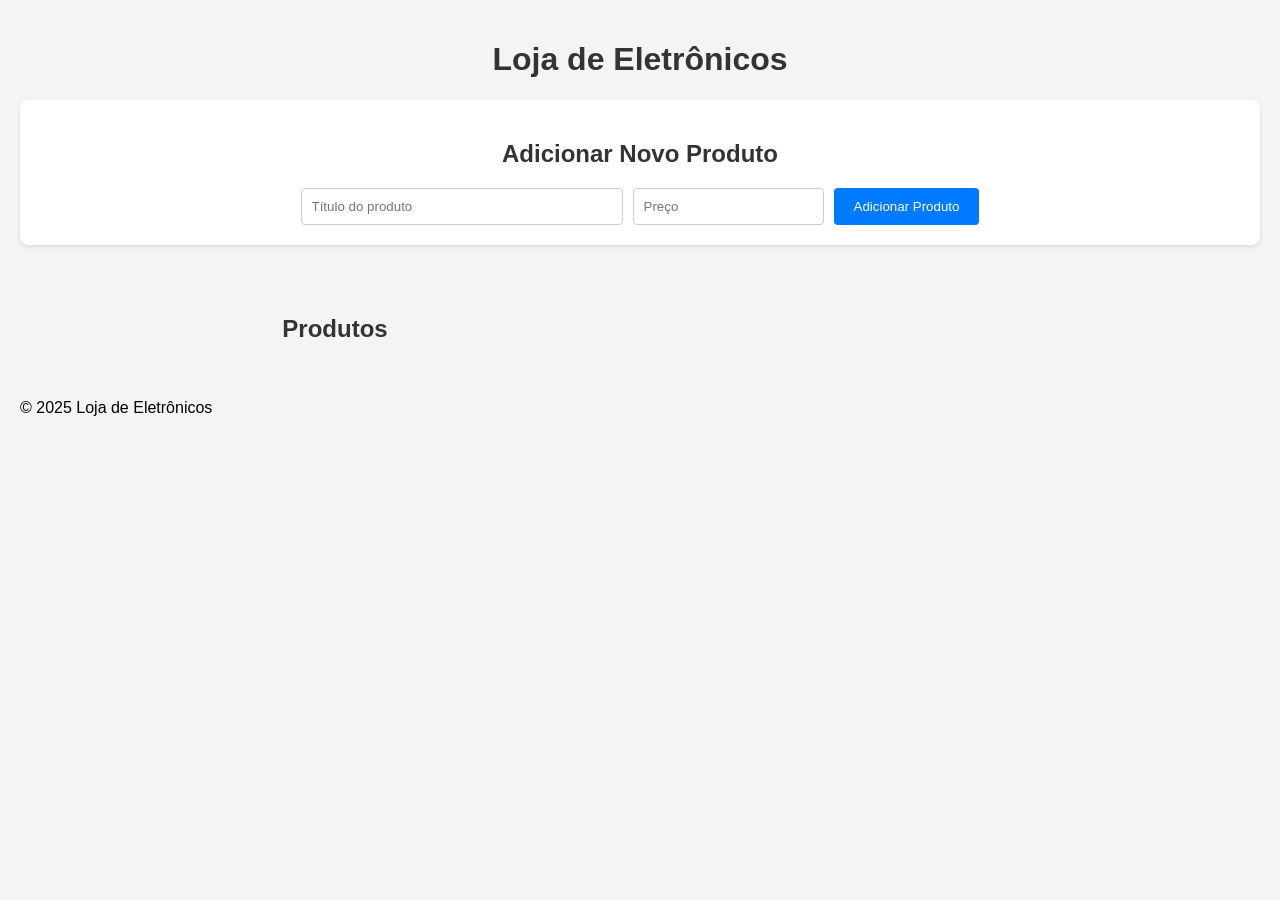
==== index.html @ 17fe3595 "aula 04 feito com css puro" ====
<!DOCTYPE html>
<html lang="pt-BR">
<head>
    <meta charset="UTF-8">
    <meta name="viewport" content="width=device-width, initial-scale=1.0">
    <title>Catálogo Digital</title>
    <link rel="stylesheet" href="style.css">
</head>
<body>
    <header>
        <h1>Loja de Eletrônicos</h1>
    </header>
    
    <main>
        <section id="form-produto" class="form-container">
            <h2>Adicionar Novo Produto</h2>
            <form id="form-produto">
                <input type="text" id="input-titulo" placeholder="Título do produto" required>
                <input type="number" id="input-preco" placeholder="Preço" step="0.01" required>
                <button type="submit">Adicionar Produto</button>
            </form>
        </section>
        <section id="catalogo"  class="catalogo-container">
            <h2>Produtos</h2>
            <div id="catalogo"></div>
        </section>
    </main>
    <footer>
        <p>&copy; 2025 Loja de Eletrônicos</p>
    </footer>
    <script src="script.js"></script>
</body>
</html>
---- style.css ----
body {
    font-family: sans-serif;
    margin: 0;
    padding: 20px;
    background-color: #f4f4f4;
}

h1, h2 {
    text-align: center;
    color: #333;
}

.form-container {
    background-color: #fff;
    padding: 20px;
    border-radius: 8px;
    box-shadow: 0 2px 4px rgba(0,0,0,0.1);
    margin-bottom: 30px;
}

form {
    display: flex;
    gap: 10px;
    justify-content: center;
}

input {
    padding: 10px;
    border: 1px solid #ccc;
    border-radius: 4px;
}

input[type="text"] {
    width: 300px;
}

button {
    padding: 10px 20px;
    background-color: #007BFF;
    color: white;
    border: none;
    border-radius: 4px;
    cursor: pointer;
}

button:hover {
    background-color: #0056b3;
}

#catalogo {
  display: grid;
  /* Cria colunas responsivas: o navegador tentará encaixar o máximo
     de colunas com no mínimo 280px. O espaço restante é distribuído. */
  grid-template-columns: repeat(auto-fit, minmax(280px, 1fr));
  gap: 20px; /* Espaçamento entre os cards */
  padding: 20px;
}

.card-produto {
    background-color: #fff;
    border: 1px solid #ddd;
    border-radius: 8px;
    padding: 15px;
    text-align: center;
    box-shadow: 0 2px 4px rgba(0,0,0,0.1);
    display: flex;
    flex-direction: column;
    justify-content: space-between;
}

.card-produto img {
    max-width: 100%;
    height: 200px;
    object-fit: contain;
    margin-bottom: 15px;
}

.card-produto h3 {
    font-size: 1.1em;
    margin: 10px 0;
    flex-grow: 1;
}

.card-produto p {
    color: #007BFF;
    font-weight: bold;
    font-size: 1.2em;
}
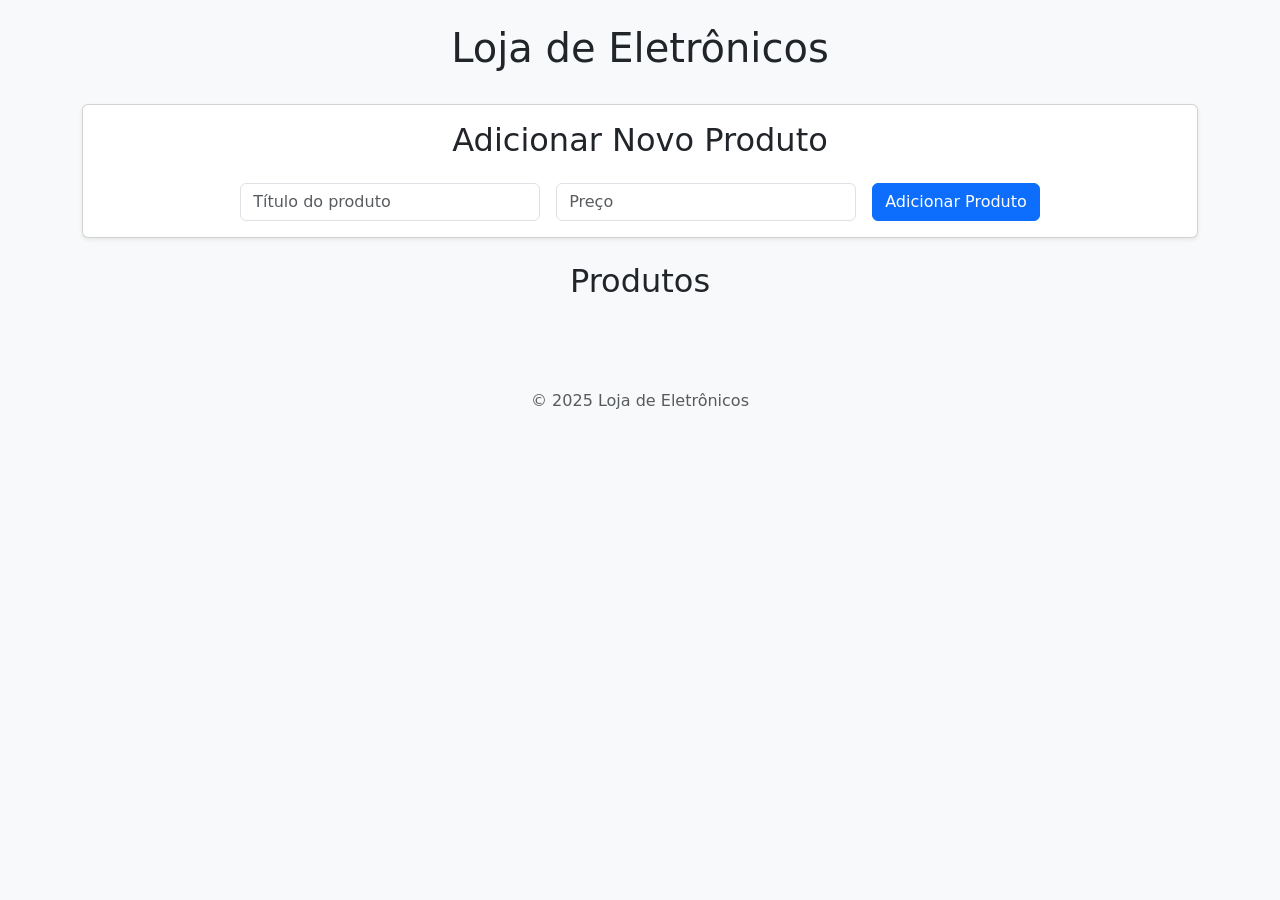
==== commit 23217bf2: "finalizado com bootstrap" ====
--- a/index.html
+++ b/index.html
@@ -4,30 +4,37 @@
     <meta charset="UTF-8">
     <meta name="viewport" content="width=device-width, initial-scale=1.0">
     <title>Catálogo Digital</title>
+    <link href="https://cdn.jsdelivr.net/npm/bootstrap@5.3.0/dist/css/bootstrap.min.css" rel="stylesheet">
     <link rel="stylesheet" href="style.css">
 </head>
-<body>
-    <header>
-        <h1>Loja de Eletrônicos</h1>
+<body class="bg-light">
+    <header class="text-center py-4">
+        <h1 class="text-dark">Loja de Eletrônicos</h1>
     </header>
-    
-    <main>
-        <section id="form-produto" class="form-container">
-            <h2>Adicionar Novo Produto</h2>
-            <form id="form-produto">
-                <input type="text" id="input-titulo" placeholder="Título do produto" required>
-                <input type="number" id="input-preco" placeholder="Preço" step="0.01" required>
-                <button type="submit">Adicionar Produto</button>
-            </form>
+
+    <main class="container">
+        <section id="form-produto" class="card shadow-sm mb-4">
+            <div class="card-body">
+                <h2 class="card-title text-center mb-4">Adicionar Novo Produto</h2>
+                <form id="form-produto" class="d-flex justify-content-center gap-3">
+                    <input type="text" id="input-titulo" class="form-control" placeholder="Título do produto" required>
+                    <input type="number" id="input-preco" class="form-control" placeholder="Preço" step="0.01" required>
+                    <button type="submit" class="btn btn-primary">Adicionar Produto</button>
+                </form>
+            </div>
         </section>
-        <section id="catalogo"  class="catalogo-container">
-            <h2>Produtos</h2>
-            <div id="catalogo"></div>
+
+        <section id="catalogo-container" class="mb-4">
+            <h2 class="text-center mb-4">Produtos</h2>
+            <div id="catalogo" class="d-flex flex-wrap justify-content-center gap-3"></div>
         </section>
     </main>
-    <footer>
-        <p>&copy; 2025 Loja de Eletrônicos</p>
+
+    <footer class="text-center py-3 mt-5">
+        <p class="text-muted mb-0">&copy; 2025 Loja de Eletrônicos</p>
     </footer>
+
+    <script src="https://cdn.jsdelivr.net/npm/bootstrap@5.3.0/dist/js/bootstrap.bundle.min.js"></script>
     <script src="script.js"></script>
 </body>
 </html>
--- a/style.css
+++ b/style.css
@@ -1,61 +1,8 @@
-body {
-    font-family: sans-serif;
-    margin: 0;
-    padding: 20px;
-    background-color: #f4f4f4;
+#form-produto input {
+    max-width: 300px;
 }
 
-h1, h2 {
-    text-align: center;
-    color: #333;
-}
-
-.form-container {
-    background-color: #fff;
-    padding: 20px;
-    border-radius: 8px;
-    box-shadow: 0 2px 4px rgba(0,0,0,0.1);
-    margin-bottom: 30px;
-}
-
-form {
-    display: flex;
-    gap: 10px;
-    justify-content: center;
-}
-
-input {
-    padding: 10px;
-    border: 1px solid #ccc;
-    border-radius: 4px;
-}
-
-input[type="text"] {
-    width: 300px;
-}
-
-button {
-    padding: 10px 20px;
-    background-color: #007BFF;
-    color: white;
-    border: none;
-    border-radius: 4px;
-    cursor: pointer;
-}
-
-button:hover {
-    background-color: #0056b3;
-}
-
-#catalogo {
-  display: grid;
-  /* Cria colunas responsivas: o navegador tentará encaixar o máximo
-     de colunas com no mínimo 280px. O espaço restante é distribuído. */
-  grid-template-columns: repeat(auto-fit, minmax(280px, 1fr));
-  gap: 20px; /* Espaçamento entre os cards */
-  padding: 20px;
-}
-
+/* Estilos específicos para os cards de produto */
 .card-produto {
     background-color: #fff;
     border: 1px solid #ddd;
@@ -69,20 +16,28 @@
 }
 
 .card-produto img {
-    max-width: 100%;
-    height: 200px;
-    object-fit: contain;
-    margin-bottom: 15px;
+   max-width: 100%;
+   height: 200px;
+   object-fit: contain;
+   margin-bottom: 15px;
 }
 
 .card-produto h3 {
-    font-size: 1.1em;
-    margin: 10px 0;
-    flex-grow: 1;
+   font-size: 1.1em;
+   margin: 10px 0;
+   flex-grow: 1;
+   color: #333;
+   min-height:40px;
 }
 
 .card-produto p {
-    color: #007BFF;
-    font-weight: bold;
-    font-size: 1.2em;
+   color: #007BFF;
+   font-weight: bold;
+   font-size: 1.2em;
+   margin-bottom: 0;
+}
+
+.card-produto {
+    flex: 0 1 calc(33.333% - 1rem);
+    box-sizing: border-box;
 }
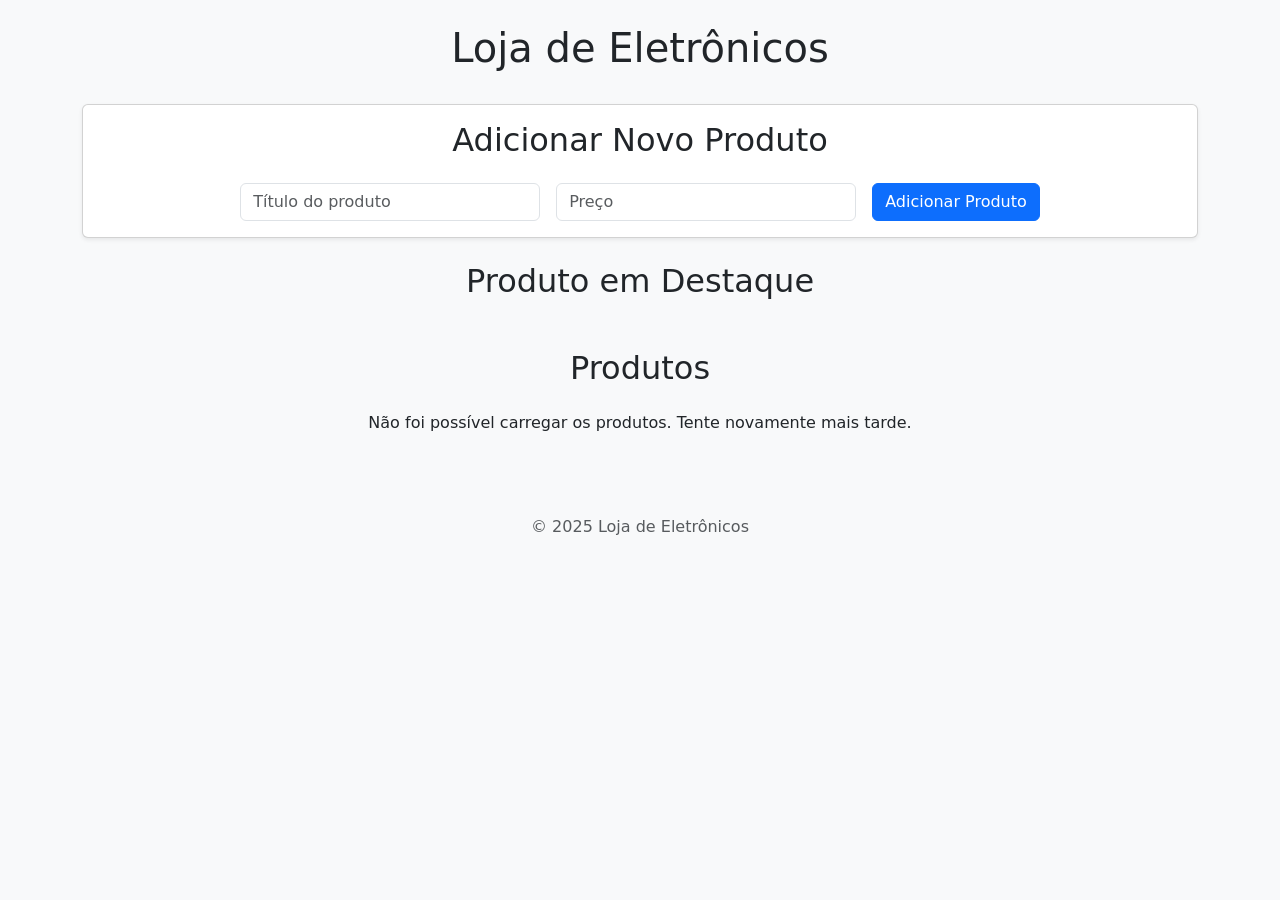
==== commit 12760f44: "aula 05 finalizada" ====
--- a/index.html
+++ b/index.html
@@ -24,6 +24,11 @@
             </div>
         </section>
 
+        <section id="destaque-container" class="mb-4">
+            <h2 class="text-center mb-4">Produto em Destaque</h2>
+            <div id="destaque" class="d-flex justify-content-center"></div>
+        </section>
+
         <section id="catalogo-container" class="mb-4">
             <h2 class="text-center mb-4">Produtos</h2>
             <div id="catalogo" class="d-flex flex-wrap justify-content-center gap-3"></div>
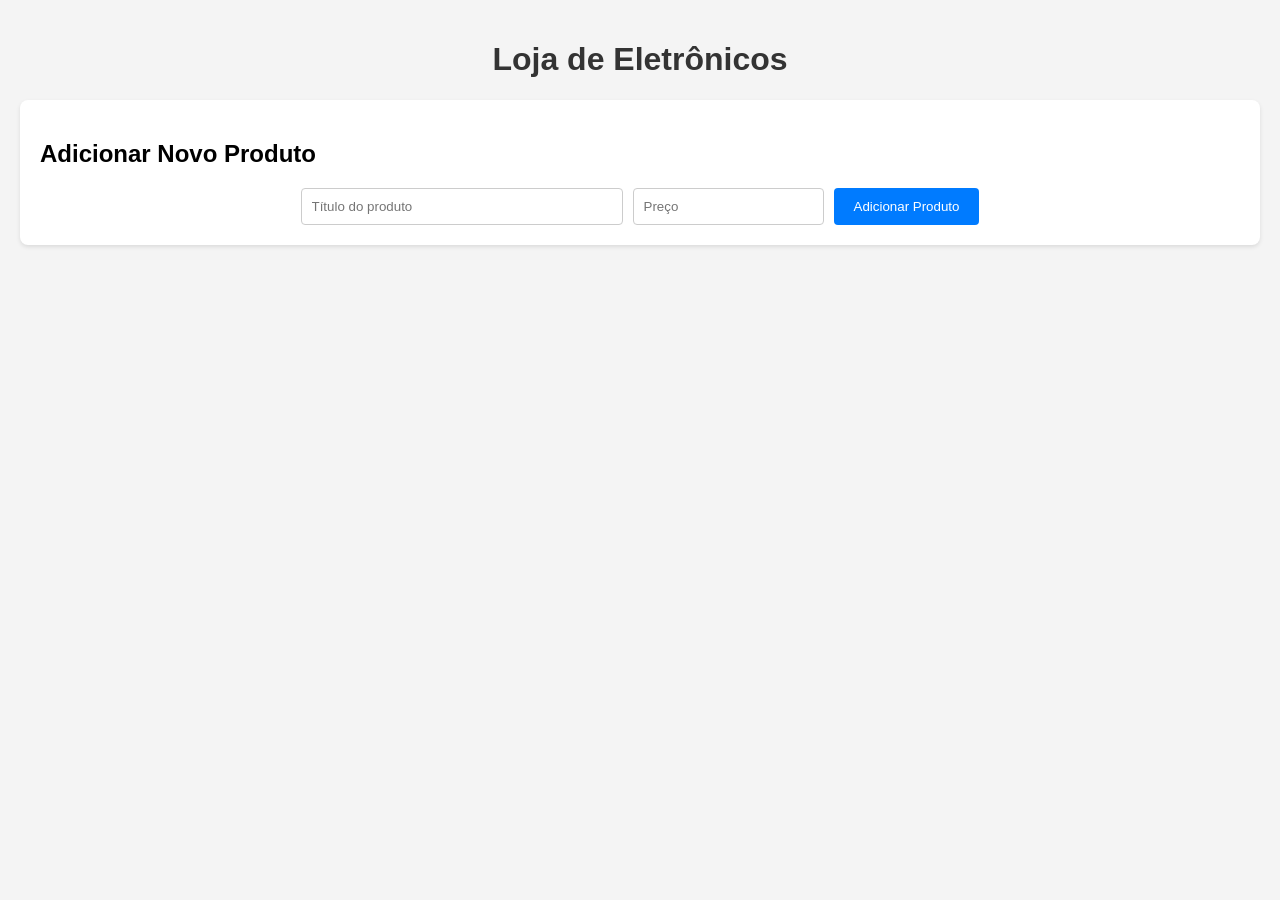
==== commit 1f19bb77: "Merge dcb19c95ec3711a5b4b70356e2f1523fcbedbc2f into 1933bc17e5f8ee1e27b6c43b30355aa714f2b8d4" ====
--- a/index.html
+++ b/index.html
@@ -4,42 +4,22 @@
     <meta charset="UTF-8">
     <meta name="viewport" content="width=device-width, initial-scale=1.0">
     <title>Catálogo Digital</title>
-    <link href="https://cdn.jsdelivr.net/npm/bootstrap@5.3.0/dist/css/bootstrap.min.css" rel="stylesheet">
     <link rel="stylesheet" href="style.css">
 </head>
-<body class="bg-light">
-    <header class="text-center py-4">
-        <h1 class="text-dark">Loja de Eletrônicos</h1>
-    </header>
+<body>
+    <h1>Loja de Eletrônicos</h1>
 
-    <main class="container">
-        <section id="form-produto" class="card shadow-sm mb-4">
-            <div class="card-body">
-                <h2 class="card-title text-center mb-4">Adicionar Novo Produto</h2>
-                <form id="form-produto" class="d-flex justify-content-center gap-3">
-                    <input type="text" id="input-titulo" class="form-control" placeholder="Título do produto" required>
-                    <input type="number" id="input-preco" class="form-control" placeholder="Preço" step="0.01" required>
-                    <button type="submit" class="btn btn-primary">Adicionar Produto</button>
-                </form>
-            </div>
-        </section>
+    <div class="form-container">
+        <h2>Adicionar Novo Produto</h2>
+        <form id="form-produto">
+            <input type="text" id="input-titulo" placeholder="Título do produto" required>
+            <input type="number" id="input-preco" placeholder="Preço" step="0.01" required>
+            <button type="submit">Adicionar Produto</button>
+        </form>
+    </div>
 
-        <section id="destaque-container" class="mb-4">
-            <h2 class="text-center mb-4">Produto em Destaque</h2>
-            <div id="destaque" class="d-flex justify-content-center"></div>
-        </section>
+    <div id="catalogo" class="catalogo-container"></div>
 
-        <section id="catalogo-container" class="mb-4">
-            <h2 class="text-center mb-4">Produtos</h2>
-            <div id="catalogo" class="d-flex flex-wrap justify-content-center gap-3"></div>
-        </section>
-    </main>
-
-    <footer class="text-center py-3 mt-5">
-        <p class="text-muted mb-0">&copy; 2025 Loja de Eletrônicos</p>
-    </footer>
-
-    <script src="https://cdn.jsdelivr.net/npm/bootstrap@5.3.0/dist/js/bootstrap.bundle.min.js"></script>
     <script src="script.js"></script>
 </body>
 </html>
--- a/style.css
+++ b/style.css
@@ -1,8 +1,58 @@
-#form-produto input {
-    max-width: 300px;
+body {
+    font-family: Arial, sans-serif;
+    margin: 0;
+    padding: 20px;
+    background-color: #f4f4f4;
 }
 
-/* Estilos específicos para os cards de produto */
+h1 {
+    text-align: center;
+    color: #333;
+}
+
+.form-container {
+    background-color: #fff;
+    padding: 20px;
+    border-radius: 8px;
+    box-shadow: 0 2px 4px rgba(0,0,0,0.1);
+    margin-bottom: 30px;
+}
+
+form {
+    display: flex;
+    gap: 10px;
+    justify-content: center;
+}
+
+input {
+    padding: 10px;
+    border: 1px solid #ccc;
+    border-radius: 4px;
+}
+
+input[type="text"] {
+    width: 300px;
+}
+
+button {
+    padding: 10px 20px;
+    background-color: #007BFF;
+    color: white;
+    border: none;
+    border-radius: 4px;
+    cursor: pointer;
+}
+
+button:hover {
+    background-color: #0056b3;
+}
+
+.catalogo-container {
+    display: grid;
+    grid-template-columns: repeat(auto-fill, minmax(250px, 1fr));
+    gap: 20px;
+}
+
 .card-produto {
     background-color: #fff;
     border: 1px solid #ddd;
@@ -16,28 +66,20 @@
 }
 
 .card-produto img {
-   max-width: 100%;
-   height: 200px;
-   object-fit: contain;
-   margin-bottom: 15px;
+    max-width: 100%;
+    height: 200px;
+    object-fit: contain;
+    margin-bottom: 15px;
 }
 
 .card-produto h3 {
-   font-size: 1.1em;
-   margin: 10px 0;
-   flex-grow: 1;
-   color: #333;
-   min-height:40px;
+    font-size: 1.1em;
+    margin: 10px 0;
+    flex-grow: 1;
 }
 
 .card-produto p {
-   color: #007BFF;
-   font-weight: bold;
-   font-size: 1.2em;
-   margin-bottom: 0;
-}
-
-.card-produto {
-    flex: 0 1 calc(33.333% - 1rem);
-    box-sizing: border-box;
+    color: #007BFF;
+    font-weight: bold;
+    font-size: 1.2em;
 }
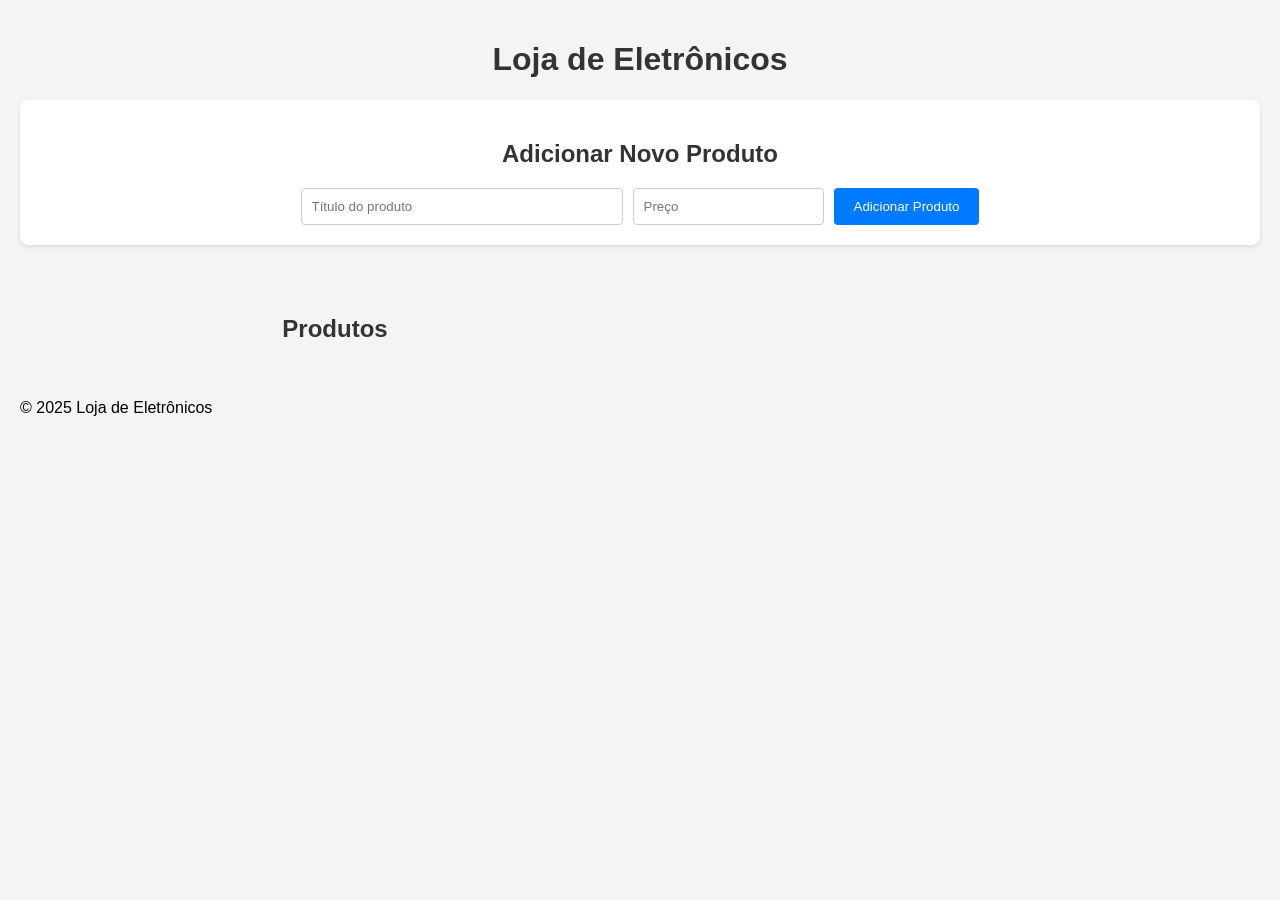
==== commit c92b5399: "Merge 17fe35952627db30e81aa0faf7fb9b77ea896979 into dcb19c95ec3711a5b4b70356e2f1523fcbedbc2f" ====
--- a/index.html
+++ b/index.html
@@ -7,19 +7,27 @@
     <link rel="stylesheet" href="style.css">
 </head>
 <body>
-    <h1>Loja de Eletrônicos</h1>
-
-    <div class="form-container">
-        <h2>Adicionar Novo Produto</h2>
-        <form id="form-produto">
-            <input type="text" id="input-titulo" placeholder="Título do produto" required>
-            <input type="number" id="input-preco" placeholder="Preço" step="0.01" required>
-            <button type="submit">Adicionar Produto</button>
-        </form>
-    </div>
-
-    <div id="catalogo" class="catalogo-container"></div>
-
+    <header>
+        <h1>Loja de Eletrônicos</h1>
+    </header>
+    
+    <main>
+        <section id="form-produto" class="form-container">
+            <h2>Adicionar Novo Produto</h2>
+            <form id="form-produto">
+                <input type="text" id="input-titulo" placeholder="Título do produto" required>
+                <input type="number" id="input-preco" placeholder="Preço" step="0.01" required>
+                <button type="submit">Adicionar Produto</button>
+            </form>
+        </section>
+        <section id="catalogo"  class="catalogo-container">
+            <h2>Produtos</h2>
+            <div id="catalogo"></div>
+        </section>
+    </main>
+    <footer>
+        <p>&copy; 2025 Loja de Eletrônicos</p>
+    </footer>
     <script src="script.js"></script>
 </body>
 </html>
--- a/style.css
+++ b/style.css
@@ -1,11 +1,11 @@
 body {
-    font-family: Arial, sans-serif;
+    font-family: sans-serif;
     margin: 0;
     padding: 20px;
     background-color: #f4f4f4;
 }
 
-h1 {
+h1, h2 {
     text-align: center;
     color: #333;
 }
@@ -47,10 +47,13 @@
     background-color: #0056b3;
 }
 
-.catalogo-container {
-    display: grid;
-    grid-template-columns: repeat(auto-fill, minmax(250px, 1fr));
-    gap: 20px;
+#catalogo {
+  display: grid;
+  /* Cria colunas responsivas: o navegador tentará encaixar o máximo
+     de colunas com no mínimo 280px. O espaço restante é distribuído. */
+  grid-template-columns: repeat(auto-fit, minmax(280px, 1fr));
+  gap: 20px; /* Espaçamento entre os cards */
+  padding: 20px;
 }
 
 .card-produto {
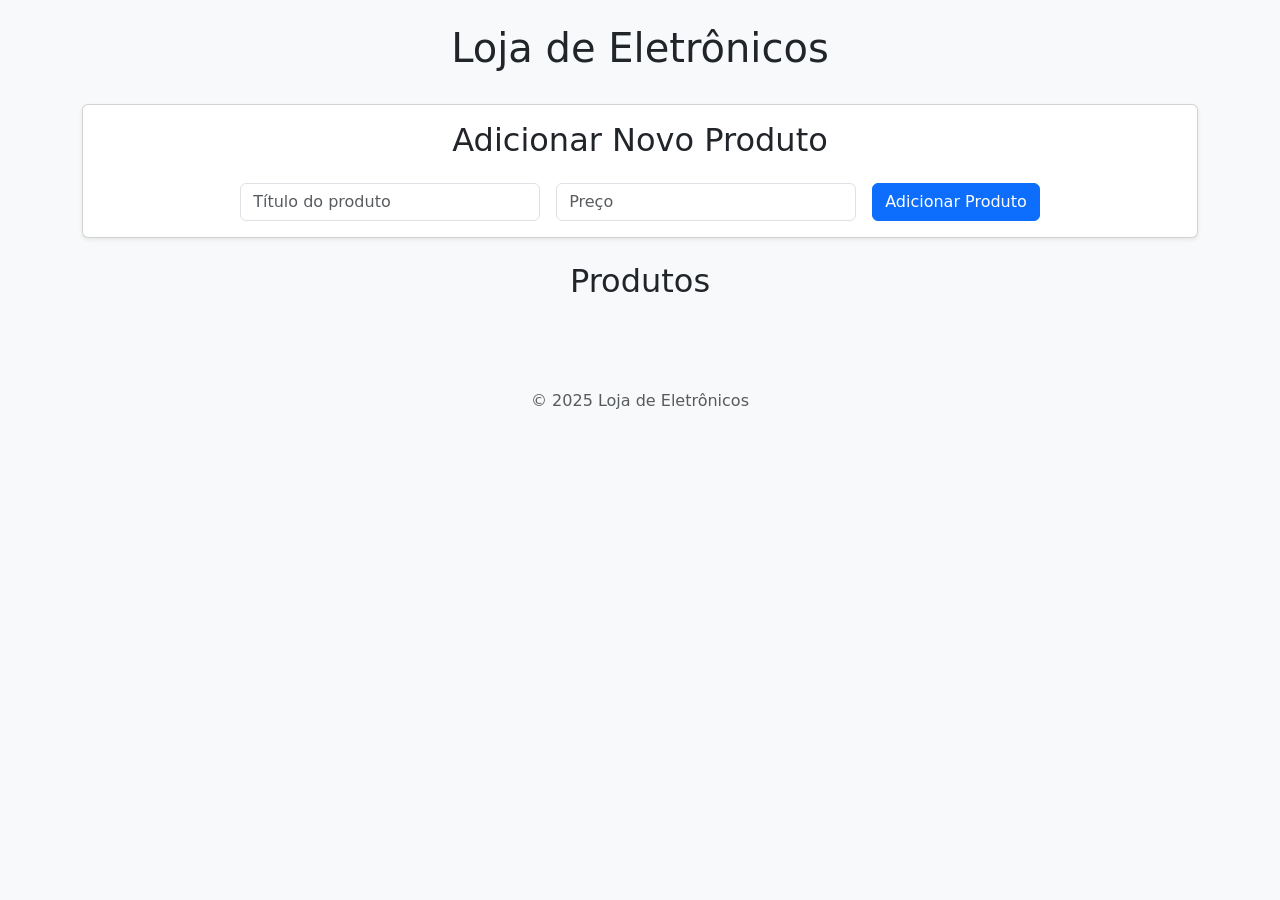
==== commit dbe16a61: "Merge 23217bf248a7faccd5ec470277773db148b1aea2 into 17fe35952627db30e81aa0faf7fb9b77ea896979" ====
--- a/index.html
+++ b/index.html
@@ -4,30 +4,37 @@
     <meta charset="UTF-8">
     <meta name="viewport" content="width=device-width, initial-scale=1.0">
     <title>Catálogo Digital</title>
+    <link href="https://cdn.jsdelivr.net/npm/bootstrap@5.3.0/dist/css/bootstrap.min.css" rel="stylesheet">
     <link rel="stylesheet" href="style.css">
 </head>
-<body>
-    <header>
-        <h1>Loja de Eletrônicos</h1>
+<body class="bg-light">
+    <header class="text-center py-4">
+        <h1 class="text-dark">Loja de Eletrônicos</h1>
     </header>
-    
-    <main>
-        <section id="form-produto" class="form-container">
-            <h2>Adicionar Novo Produto</h2>
-            <form id="form-produto">
-                <input type="text" id="input-titulo" placeholder="Título do produto" required>
-                <input type="number" id="input-preco" placeholder="Preço" step="0.01" required>
-                <button type="submit">Adicionar Produto</button>
-            </form>
+
+    <main class="container">
+        <section id="form-produto" class="card shadow-sm mb-4">
+            <div class="card-body">
+                <h2 class="card-title text-center mb-4">Adicionar Novo Produto</h2>
+                <form id="form-produto" class="d-flex justify-content-center gap-3">
+                    <input type="text" id="input-titulo" class="form-control" placeholder="Título do produto" required>
+                    <input type="number" id="input-preco" class="form-control" placeholder="Preço" step="0.01" required>
+                    <button type="submit" class="btn btn-primary">Adicionar Produto</button>
+                </form>
+            </div>
         </section>
-        <section id="catalogo"  class="catalogo-container">
-            <h2>Produtos</h2>
-            <div id="catalogo"></div>
+
+        <section id="catalogo-container" class="mb-4">
+            <h2 class="text-center mb-4">Produtos</h2>
+            <div id="catalogo" class="d-flex flex-wrap justify-content-center gap-3"></div>
         </section>
     </main>
-    <footer>
-        <p>&copy; 2025 Loja de Eletrônicos</p>
+
+    <footer class="text-center py-3 mt-5">
+        <p class="text-muted mb-0">&copy; 2025 Loja de Eletrônicos</p>
     </footer>
+
+    <script src="https://cdn.jsdelivr.net/npm/bootstrap@5.3.0/dist/js/bootstrap.bundle.min.js"></script>
     <script src="script.js"></script>
 </body>
 </html>
--- a/style.css
+++ b/style.css
@@ -1,61 +1,8 @@
-body {
-    font-family: sans-serif;
-    margin: 0;
-    padding: 20px;
-    background-color: #f4f4f4;
+#form-produto input {
+    max-width: 300px;
 }
 
-h1, h2 {
-    text-align: center;
-    color: #333;
-}
-
-.form-container {
-    background-color: #fff;
-    padding: 20px;
-    border-radius: 8px;
-    box-shadow: 0 2px 4px rgba(0,0,0,0.1);
-    margin-bottom: 30px;
-}
-
-form {
-    display: flex;
-    gap: 10px;
-    justify-content: center;
-}
-
-input {
-    padding: 10px;
-    border: 1px solid #ccc;
-    border-radius: 4px;
-}
-
-input[type="text"] {
-    width: 300px;
-}
-
-button {
-    padding: 10px 20px;
-    background-color: #007BFF;
-    color: white;
-    border: none;
-    border-radius: 4px;
-    cursor: pointer;
-}
-
-button:hover {
-    background-color: #0056b3;
-}
-
-#catalogo {
-  display: grid;
-  /* Cria colunas responsivas: o navegador tentará encaixar o máximo
-     de colunas com no mínimo 280px. O espaço restante é distribuído. */
-  grid-template-columns: repeat(auto-fit, minmax(280px, 1fr));
-  gap: 20px; /* Espaçamento entre os cards */
-  padding: 20px;
-}
-
+/* Estilos específicos para os cards de produto */
 .card-produto {
     background-color: #fff;
     border: 1px solid #ddd;
@@ -69,20 +16,28 @@
 }
 
 .card-produto img {
-    max-width: 100%;
-    height: 200px;
-    object-fit: contain;
-    margin-bottom: 15px;
+   max-width: 100%;
+   height: 200px;
+   object-fit: contain;
+   margin-bottom: 15px;
 }
 
 .card-produto h3 {
-    font-size: 1.1em;
-    margin: 10px 0;
-    flex-grow: 1;
+   font-size: 1.1em;
+   margin: 10px 0;
+   flex-grow: 1;
+   color: #333;
+   min-height:40px;
 }
 
 .card-produto p {
-    color: #007BFF;
-    font-weight: bold;
-    font-size: 1.2em;
+   color: #007BFF;
+   font-weight: bold;
+   font-size: 1.2em;
+   margin-bottom: 0;
+}
+
+.card-produto {
+    flex: 0 1 calc(33.333% - 1rem);
+    box-sizing: border-box;
 }
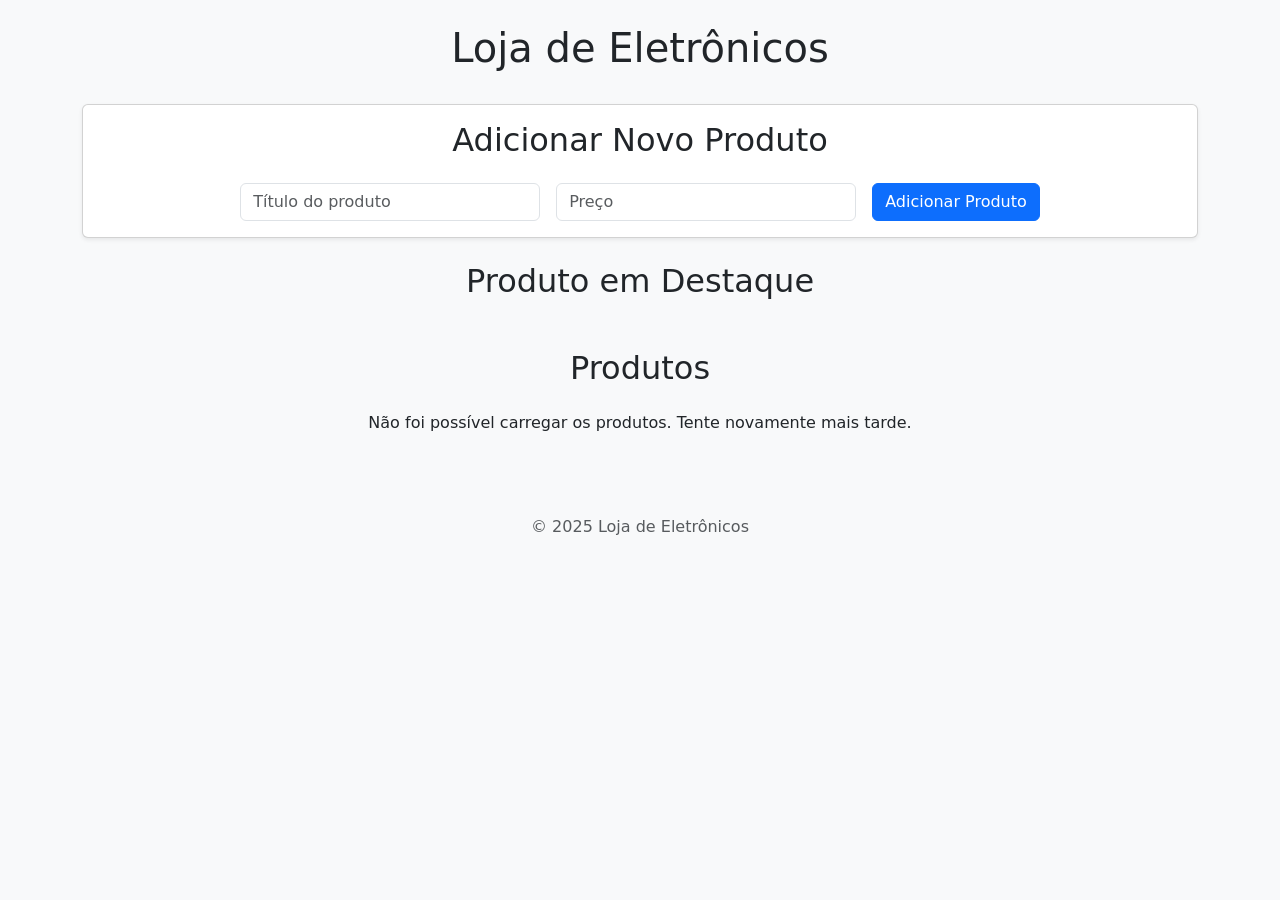
==== commit cd6a97e5: "Merge 12760f44c2432a283f3f5a68d9db002f21acdc52 into 23217bf248a7faccd5ec470277773db148b1aea2" ====
--- a/index.html
+++ b/index.html
@@ -24,6 +24,11 @@
             </div>
         </section>
 
+        <section id="destaque-container" class="mb-4">
+            <h2 class="text-center mb-4">Produto em Destaque</h2>
+            <div id="destaque" class="d-flex justify-content-center"></div>
+        </section>
+
         <section id="catalogo-container" class="mb-4">
             <h2 class="text-center mb-4">Produtos</h2>
             <div id="catalogo" class="d-flex flex-wrap justify-content-center gap-3"></div>
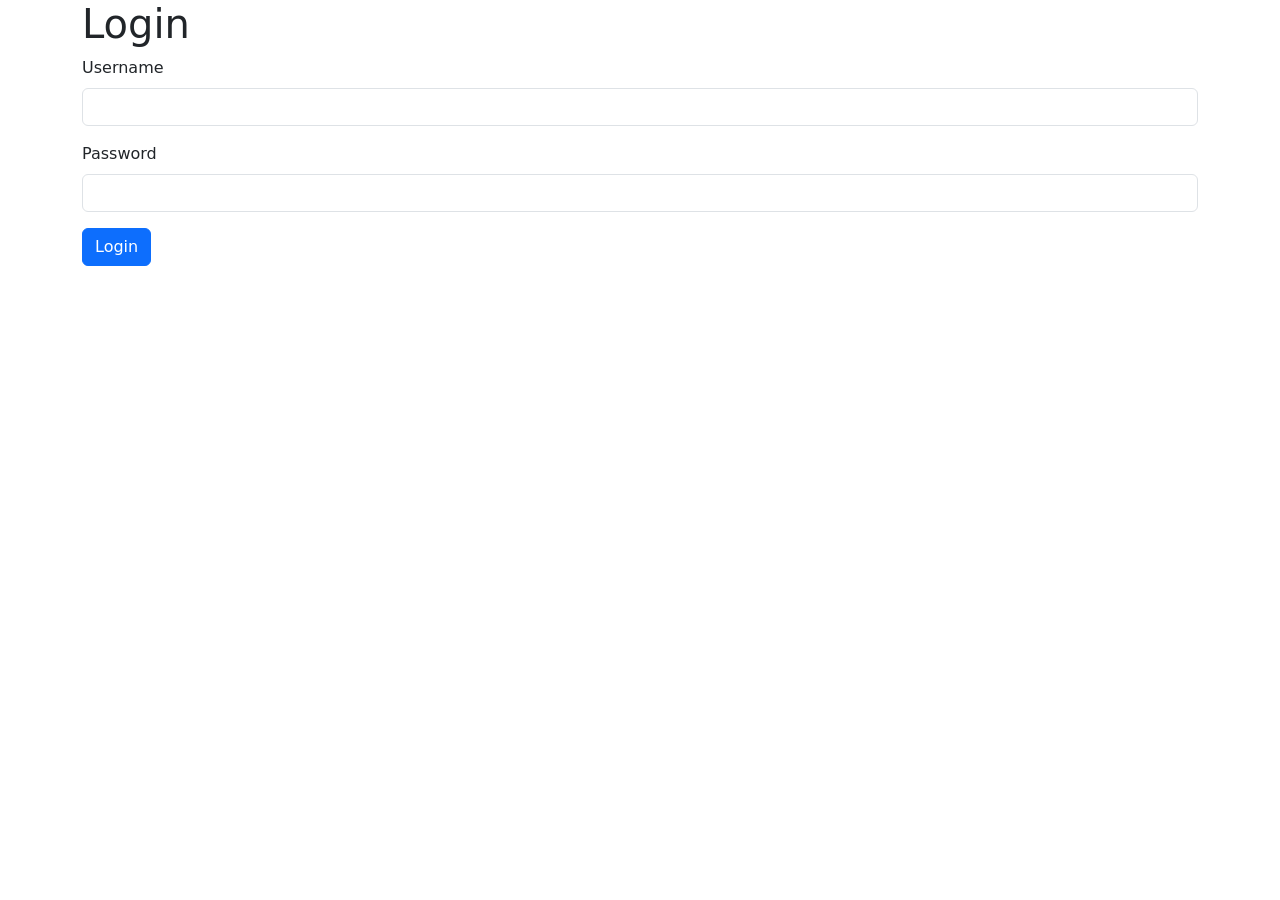
==== commit 591a3dd1: "aula 07 finalizada" ====
--- a/index.html
+++ b/index.html
@@ -1,45 +1,26 @@
 <!DOCTYPE html>
-<html lang="pt-BR">
+<html lang="en">
 <head>
     <meta charset="UTF-8">
     <meta name="viewport" content="width=device-width, initial-scale=1.0">
-    <title>Catálogo Digital</title>
-    <link href="https://cdn.jsdelivr.net/npm/bootstrap@5.3.0/dist/css/bootstrap.min.css" rel="stylesheet">
-    <link rel="stylesheet" href="style.css">
+    <title>Login</title>
+    <link href="https://cdn.jsdelivr.net/npm/bootstrap@5.3.3/dist/css/bootstrap.min.css" rel="stylesheet" integrity="sha384-QWTKZyjpPEjISv5WaRU9OFeRpok6YctnYmDr5pNlyT2bRjXh0JMhjY6hW+ALEwIH" crossorigin="anonymous">
 </head>
-<body class="bg-light">
-    <header class="text-center py-4">
-        <h1 class="text-dark">Loja de Eletrônicos</h1>
-    </header>
-
-    <main class="container">
-        <section id="form-produto" class="card shadow-sm mb-4">
-            <div class="card-body">
-                <h2 class="card-title text-center mb-4">Adicionar Novo Produto</h2>
-                <form id="form-produto" class="d-flex justify-content-center gap-3">
-                    <input type="text" id="input-titulo" class="form-control" placeholder="Título do produto" required>
-                    <input type="number" id="input-preco" class="form-control" placeholder="Preço" step="0.01" required>
-                    <button type="submit" class="btn btn-primary">Adicionar Produto</button>
-                </form>
+<body>
+    <div class="container">
+        <h1>Login</h1>
+        <form id="login-form">
+            <div class="mb-3">
+                <label for="username" class="form-label">Username</label>
+                <input type="text" class="form-control" id="username" required>
             </div>
-        </section>
-
-        <section id="destaque-container" class="mb-4">
-            <h2 class="text-center mb-4">Produto em Destaque</h2>
-            <div id="destaque" class="d-flex justify-content-center"></div>
-        </section>
-
-        <section id="catalogo-container" class="mb-4">
-            <h2 class="text-center mb-4">Produtos</h2>
-            <div id="catalogo" class="d-flex flex-wrap justify-content-center gap-3"></div>
-        </section>
-    </main>
-
-    <footer class="text-center py-3 mt-5">
-        <p class="text-muted mb-0">&copy; 2025 Loja de Eletrônicos</p>
-    </footer>
-
-    <script src="https://cdn.jsdelivr.net/npm/bootstrap@5.3.0/dist/js/bootstrap.bundle.min.js"></script>
-    <script src="script.js"></script>
+            <div class="mb-3">
+                <label for="password" class="form-label">Password</label>
+                <input type="password" class="form-control" id="password" required>
+            </div>
+            <button type="submit" class="btn btn-primary">Login</button>
+        </form>
+    </div>
+    <script src="js/login.js"></script>
 </body>
 </html>
